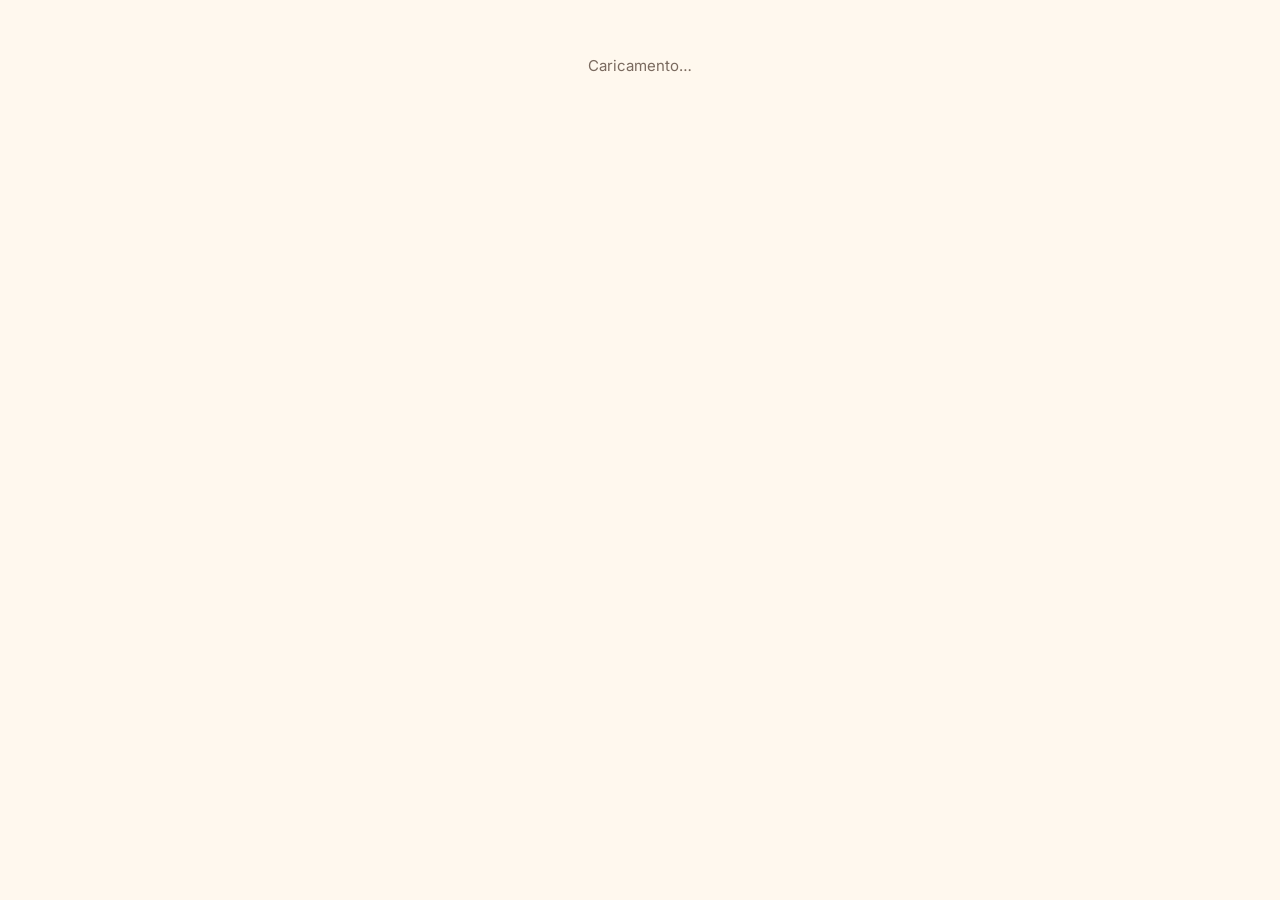
==== index.html @ 3113f6e5 "Pubblicazione 2026-10-22 01:33" ====
<!doctype html>
<!-- index.html — il guscio: le schermate le disegna app.js dentro <main>. -->
<html lang="it">
<head>
  <meta charset="utf-8">
  <meta name="viewport" content="width=device-width, initial-scale=1, viewport-fit=cover">
  <title>Pasti del weekend</title>
  <meta name="theme-color" content="#FFF8EE" media="(prefers-color-scheme: light)">
  <meta name="theme-color" content="#1C1714" media="(prefers-color-scheme: dark)">
  <link rel="manifest" href="manifest.webmanifest">
  <link rel="icon" href="icona.svg" type="image/svg+xml">
  <link rel="apple-touch-icon" href="icona-180.png">
  <meta name="apple-mobile-web-app-capable" content="yes">
  <meta name="mobile-web-app-capable" content="yes">
  <meta name="apple-mobile-web-app-title" content="Pasti">
  <link rel="preconnect" href="https://fonts.googleapis.com">
  <link rel="preconnect" href="https://fonts.gstatic.com" crossorigin>
  <link href="https://fonts.googleapis.com/css2?family=Fraunces:opsz,wght@9..144,600;9..144,700&family=Inter:wght@400;500;600&display=swap" rel="stylesheet">
  <link rel="stylesheet" href="styles.css">
</head>
<body>
  <main id="app"><p class="vuoto">Caricamento…</p></main>
  <div id="foglio" hidden></div>
  <noscript>Serve JavaScript attivo.</noscript>
  <script type="module" src="app.js"></script>
</body>
</html>
---- styles.css ----
/* styles.css — caldo e festoso ma pulito; pensato per 375 px */
:root {
  --sfondo: #FFF8EE; --carta: #FFFFFF; --inchiostro: #2A211C; --tenue: #7A6A5F; --linea: #EADFD2;
  --pomodoro: #D9481C; --basilico: #2F8A4E; --mozzarella: #FFF1DA; --oro: #E6A23C; --no: #B9AEA4; --rosso: #C62828; --auto: #2563EB;
  --ombra: 0 1px 2px rgba(60,40,20,.06), 0 4px 14px rgba(60,40,20,.06);
}
@media (prefers-color-scheme: dark) {
  :root {
    --sfondo: #1C1714; --carta: #27201C; --inchiostro: #F5EDE4; --tenue: #B3A498; --linea: #3A302A;
    --pomodoro: #F06A3C; --basilico: #4FB873; --mozzarella: #3A2C22; --oro: #F0B657; --no: #6B5F56; --rosso: #E5484D; --auto: #3B82F6;
    --ombra: none;
  }
}
* { box-sizing: border-box; }
html { -webkit-text-size-adjust: 100%; }
body {
  margin: 0; background: var(--sfondo); color: var(--inchiostro);
  font: 400 15px/1.4 Inter, system-ui, sans-serif; font-variant-numeric: lining-nums tabular-nums;
  padding: env(safe-area-inset-top) 0 calc(76px + env(safe-area-inset-bottom));
}
button, input, select { font: inherit; color: inherit; }
button { cursor: pointer; -webkit-tap-highlight-color: transparent; }
h1, h2, .grande { font-family: Fraunces, Georgia, serif; font-weight: 700; margin: 0; }
main { max-width: 560px; margin: 0 auto; padding: 0 16px; }
.vuoto { text-align: center; color: var(--tenue); padding: 40px 0; }

/* testata */
.testata { display: flex; align-items: center; gap: 10px; padding: 14px 0 10px; }
.testata h1 { font-size: 22px; flex: 1; line-height: 1.15; }
.testata small { display: block; font: 500 12px Inter, sans-serif; color: var(--tenue); letter-spacing: .02em; }
.tondo { width: 38px; height: 38px; border-radius: 50%; border: 1px solid var(--linea); background: var(--carta); font-size: 17px; }
.tondo.gira { animation: gira 1s linear infinite; }
@keyframes gira { to { transform: rotate(360deg); } }

/* riepilogo */
.riepilogo { background: var(--pomodoro); color: #fff; border-radius: 18px; padding: 14px 16px; box-shadow: var(--ombra); }
.riepilogo .righe { display: flex; gap: 8px; }
.riepilogo .cifra { flex: 1; }
.riepilogo .grande { font-size: 34px; line-height: 1; }
.riepilogo .etic { font-size: 12px; opacity: .9; }
.riepilogo .nota { margin-top: 10px; font-size: 13px; background: rgba(255,255,255,.16); border-radius: 10px; padding: 6px 10px; }
.avviso { margin: 10px 0 0; font-size: 13px; color: var(--pomodoro); }

/* filtri */
.filtri { display: flex; flex-wrap: wrap; gap: 8px; margin: 14px 0 8px; }
.filtri input { flex-basis: 100%; }
.filtri input { flex: 1; min-width: 0; border: 1px solid var(--linea); background: var(--carta); border-radius: 12px; padding: 9px 12px; }
.seg { display: inline-flex; background: var(--mozzarella); border-radius: 12px; padding: 3px; }
.seg button { border: 0; background: none; padding: 6px 10px; border-radius: 9px; font-size: 13px; font-weight: 500; color: var(--tenue); white-space: nowrap; }
.seg button.si { background: var(--carta); color: var(--inchiostro); box-shadow: var(--ombra); }

/* elenco */
.elenco { list-style: none; margin: 0; padding: 0; background: var(--carta); border-radius: 16px; box-shadow: var(--ombra); overflow: hidden; }
.elenco li { display: flex; align-items: center; gap: 8px; padding: 9px 12px; border-top: 1px solid var(--linea); min-height: 56px; }
.elenco li:first-child { border-top: 0; }
.chi { flex: 1; min-width: 0; }
.chi .nome { display: block; max-width: 100%; text-align: left; border: 0; background: none; padding: 0; }
.chi b { display: block; font-weight: 600; overflow: hidden; text-overflow: ellipsis; white-space: nowrap; }
.chi span { font-size: 12px; color: var(--tenue); }
.spunta { width: 54px; height: 44px; border-radius: 12px; border: 1.5px solid var(--linea); background: none; display: grid; place-items: center; font-size: 11px; font-weight: 600; color: var(--tenue); line-height: 1.1; flex: none; }
.spunta i { font-style: normal; font-size: 18px; display: block; }
.spunta.si { background: var(--basilico); border-color: var(--basilico); color: #fff; }
.spunta.no { background: var(--rosso); border-color: var(--rosso); color: #fff; }
.spunta:not(.si):not(.no) { border-style: dashed; }
.spunta.euro.si { background: var(--oro); border-color: var(--oro); }
.scelta { display: inline-flex; border: 1.5px solid var(--linea); border-radius: 12px; overflow: hidden; flex: none; }
.scelta button { border: 0; background: none; padding: 0 9px; height: 41px; font-size: 13px; font-weight: 600; color: var(--tenue); }
.scelta button.si { background: var(--pomodoro); color: #fff; }
.scelta button:disabled { opacity: .35; }
.contatore { display: inline-flex; align-items: center; border: 1.5px solid var(--linea); border-radius: 12px; flex: none; }
.contatore button { border: 0; background: none; width: 30px; height: 41px; font-size: 18px; color: var(--tenue); }
.contatore b { min-width: 22px; text-align: center; }
.contatore.off { opacity: .35; }

.aggiungi { display: block; width: 100%; margin: 12px 0; padding: 12px; border-radius: 14px; border: 1.5px dashed var(--linea); background: none; font-weight: 600; color: var(--pomodoro); }

/* barra in basso */
nav.barra { position: fixed; left: 0; right: 0; bottom: 0; display: flex; background: var(--carta); border-top: 1px solid var(--linea); padding-bottom: env(safe-area-inset-bottom); z-index: 5; }
nav.barra button { flex: 1; border: 0; background: none; padding: 8px 2px 9px; font-size: 11px; font-weight: 500; color: var(--tenue); display: flex; flex-direction: column; align-items: center; gap: 2px; }
nav.barra button span { font-size: 20px; line-height: 1.1; }
nav.barra button.si { color: var(--pomodoro); font-weight: 600; }

/* schede e moduli */
.scheda { background: var(--carta); border-radius: 16px; box-shadow: var(--ombra); padding: 14px; margin: 12px 0; }
.scheda h2 { font-size: 18px; margin-bottom: 6px; }
.scheda p { margin: 6px 0; color: var(--tenue); font-size: 13px; }
label.campo { display: block; font-size: 13px; font-weight: 500; margin: 10px 0 4px; }
.campo + input, .scheda input[type=text], .scheda input[type=email], .scheda input[type=password], .scheda input[type=url], .scheda select {
  width: 100%; border: 1px solid var(--linea); background: var(--sfondo); border-radius: 10px; padding: 10px 12px; }
.pulsante { display: inline-block; border: 0; border-radius: 12px; padding: 11px 16px; font-weight: 600; background: var(--pomodoro); color: #fff; margin-top: 12px; }
.pulsante.sec { background: var(--mozzarella); color: var(--inchiostro); }
.pulsante.largo { width: 100%; }
.stato { font-size: 13px; margin-top: 8px; }
.stato.ok { color: var(--basilico); } .stato.err { color: var(--pomodoro); }
.mappa { display: grid; grid-template-columns: 1fr 1.3fr; gap: 6px 8px; align-items: center; font-size: 13px; margin-top: 8px; }
.mappa select { padding: 7px 8px; font-size: 13px; }
.org { display: flex; justify-content: space-between; align-items: center; padding: 6px 0; border-top: 1px solid var(--linea); font-size: 14px; }
.org button { border: 0; background: none; color: var(--pomodoro); }

/* foglio dal basso */
#foglio { position: fixed; inset: 0; background: rgba(20,12,8,.45); z-index: 10; display: flex; align-items: flex-end; }
#foglio[hidden] { display: none; }
#foglio .dentro { background: var(--sfondo); width: 100%; max-width: 560px; margin: 0 auto; border-radius: 20px 20px 0 0; padding: 18px 16px calc(18px + env(safe-area-inset-bottom)); max-height: 88vh; overflow: auto; }
#foglio h2 { font-size: 20px; margin-bottom: 8px; }
.riga-f { display: flex; align-items: center; justify-content: space-between; gap: 8px; padding: 8px 0; border-top: 1px solid var(--linea); font-size: 14px; }
.riga-f .controlli { display: flex; gap: 6px; align-items: center; }
.piccolo { font-size: 12px; color: var(--tenue); }
#foglio .seg button.si { background: var(--basilico); color: #fff; }

/* elenco, avvisi, importazione */
em.vuota { font-style: normal; color: var(--pomodoro); }
.e-vuota .chi b { color: var(--tenue); }
.scheda textarea { width: 100%; border: 1px solid var(--linea); background: var(--sfondo); border-radius: 10px; padding: 10px 12px; font: inherit; color: inherit; resize: vertical; }
#foglio input[type=text] { width: 100%; border: 1px solid var(--linea); border-radius: 10px; padding: 10px 12px; background: var(--carta); }
label.file { display: block; text-align: center; margin-top: 8px; }
.azioni { display: flex; gap: 8px; flex-wrap: wrap; }
.avviso + .avviso { margin-top: 4px; }

/* ---------- SCHERMO LARGO (Mac, iPad in orizzontale) ---------- */
body.largo { padding: 0; }
body.largo main { max-width: none; padding: 0; }
body.largo nav.barra { top: 0; right: auto; bottom: 0; width: 210px; flex-direction: column; gap: 2px; padding: 18px 10px; border-top: 0; border-right: 1px solid var(--linea); }
body.largo nav.barra .marchio { font: 700 18px Fraunces, Georgia, serif; padding: 4px 10px 14px; }
body.largo nav.barra button { flex: none; flex-direction: row; gap: 10px; font-size: 14px; padding: 10px 12px; border-radius: 12px; text-align: left; }
body.largo nav.barra button span { font-size: 18px; }
body.largo nav.barra button.si { background: var(--mozzarella); }
body.largo .contenuto { margin-left: 210px; padding: 8px 28px 40px; max-width: 1240px; }
body.largo .contenuto.stretto, .contenuto.stretto { margin: 0 auto; max-width: 480px; }
body.largo .testata h1 { font-size: 28px; }
body.largo .filtri input { flex-basis: auto; max-width: 320px; }
body.largo .elenco { display: grid; grid-template-columns: 1fr 1fr; }
body.largo .elenco li { border-top: 0; box-shadow: inset 0 -1px var(--linea), inset -1px 0 var(--linea); }
body.largo .aggiungi { max-width: 360px; }
.due { display: block; }
body.largo .due { display: grid; grid-template-columns: 1fr 1fr; gap: 0 18px; align-items: start; }
body.largo .due .scheda:last-child { grid-column: 1 / -1; }

/* riepiloghi dei 4 pasti */
.quattro { display: grid; grid-template-columns: repeat(4, 1fr); gap: 12px; }
.riepilogo.mini { border: 0; text-align: left; padding: 12px 14px; font: inherit; }
.riepilogo.mini .titoletto { font-weight: 600; font-size: 13px; margin-bottom: 8px; }
.riepilogo.mini .grande { font-size: 26px; }
.riepilogo.mini .etic { font-size: 11px; }
.riepilogo.mini .nota { font-size: 12px; padding: 4px 8px; }
.riepilogo.mini:hover { filter: brightness(1.05); }

/* tabella con tutti i pasti */
.tabella-box { background: var(--carta); border-radius: 16px; box-shadow: var(--ombra); overflow: auto; }
.tabella { width: 100%; border-collapse: collapse; }
.tabella th { position: sticky; top: 0; background: var(--carta); text-align: left; font-size: 12px; font-weight: 600; color: var(--tenue); padding: 10px 12px; border-bottom: 1px solid var(--linea); z-index: 1; }
.tabella td { padding: 6px 12px; border-top: 1px solid var(--linea); vertical-align: middle; }
.tabella tr:hover td { background: var(--sfondo); }
.tabella td:first-child { min-width: 200px; }
.cella { display: flex; gap: 6px; align-items: center; }
.tabella .spunta { width: 50px; height: 40px; }
.tabella .scelta button, .tabella .contatore button { height: 37px; }
@media (max-width: 1100px) {
  body.largo nav.barra { width: 180px; }
  body.largo .contenuto { margin-left: 180px; padding: 8px 18px 40px; }
  .tabella td, .tabella th { padding-left: 8px; padding-right: 8px; }
  .tabella td:first-child { min-width: 150px; }
  .quattro { gap: 8px; }
}
.piccolo a, .scheda a { color: var(--pomodoro); }

/* gruppo: etichetta da toccare */
/* gruppo: scritta sobria, si tocca per cambiare */
.chip { border: 0; background: none; padding: 0; font-size: 12px; font-weight: 500; color: var(--tenue); text-decoration: underline dotted; text-underline-offset: 3px; }
.chip.staff { color: var(--inchiostro); font-weight: 600; }
.chi span { display: inline-flex; flex-wrap: wrap; gap: 4px; align-items: center; }
.gruppi input[type=search] { width: 100%; border: 1px solid var(--linea); background: var(--sfondo); border-radius: 10px; padding: 9px 12px; margin: 4px 0 6px; }
.riga-g { display: flex; justify-content: space-between; align-items: center; gap: 8px; padding: 7px 0; border-top: 1px solid var(--linea); font-size: 14px; }
.riga-g > span { min-width: 0; }
.riga-g .seg button { padding: 6px 8px; }
body.largo .due .scheda.gruppi { grid-column: 1 / -1; }
body.largo .griglia-g { display: grid; grid-template-columns: 1fr 1fr; column-gap: 24px; }
.riga-g .seg button.si { background: var(--carta); color: var(--inchiostro); box-shadow: var(--ombra); }
.riga-g .seg button.si[data-metti-gruppo=staff] { background: var(--carta); }
.qta { font-size: 12px; font-weight: 600; color: var(--pomodoro); margin-left: -2px; }
.piatti { display: grid; grid-template-columns: 1fr 1fr; gap: 8px; }
.scelta button { max-width: 110px; overflow: hidden; text-overflow: ellipsis; white-space: nowrap; }
.riga-g .destra { display: flex; align-items: center; gap: 6px; flex: none; }
.cestino { border: 1px solid var(--linea); background: none; border-radius: 10px; width: 34px; height: 32px; font-size: 15px; }
.cestino:hover { border-color: var(--pomodoro); }
.pulsante.rosso { color: var(--pomodoro); }
.eliminate { margin-top: 10px; }
#foglio .seg button.si[data-f-val=false] { background: var(--rosso); }
.chi em { font-style: normal; font-size: 11.5px; white-space: nowrap; }
.f-doc { color: var(--tenue); }
.f-mano { color: var(--oro); }
.f-nuovo { color: var(--basilico); font-weight: 600; }
.chi span > * + *::before { content: "· "; color: var(--tenue); font-weight: 400; }
.avviso.cliccabile { display: flex; justify-content: space-between; align-items: center; gap: 10px; width: 100%; text-align: left; border: 1px solid var(--linea); background: var(--carta); border-radius: 12px; padding: 9px 12px; color: var(--inchiostro); font: inherit; font-size: 13px; }
.avviso.cliccabile span { color: var(--pomodoro); font-weight: 600; white-space: nowrap; }
.avviso.cliccabile.attivo { border-color: var(--pomodoro); }

/* ordine e sezioni dell'elenco */
.ordine { display: inline-flex; align-items: center; gap: 6px; }
.elenco li.sezione { min-height: 0; padding: 10px 12px 6px; background: var(--sfondo); }
.elenco li.sezione.liv-1, .tabella tr.sezione.liv-1 td { background: var(--mozzarella); }
.elenco li.sezione + li { border-top: 0; }
.sez-1 { font: 700 15px Fraunces, Georgia, serif; }
.sez-2 { font-size: 12px; font-weight: 600; color: var(--tenue); text-transform: uppercase; letter-spacing: .04em; }
.tabella tr.sezione td { background: var(--sfondo); padding: 8px 12px; }
.tabella tr.sezione:hover td { background: var(--sfondo); }
body.largo .elenco li.sezione { grid-column: 1 / -1; background: var(--sfondo); }
body.largo .elenco li.sezione.liv-1 { background: var(--mozzarella); }
.chi > span { flex-wrap: nowrap; overflow: hidden; max-width: 100%; }
.chi > span > * { flex: none; }
.chi > span > em { flex: 0 1 auto; min-width: 0; overflow: hidden; text-overflow: ellipsis; }
@media (max-width: 420px) { .chi em, .chip { font-size: 11px; } }

/* menu di scelta ✓ / ✗ / ? */
#scelta { position: fixed; z-index: 20; background: var(--carta); border: 1px solid var(--linea); border-radius: 14px; box-shadow: 0 8px 30px rgba(0,0,0,.25); padding: 6px; display: flex; flex-direction: column; gap: 4px; min-width: 190px; }
#scelta[hidden] { display: none; }
#scelta .titolo-s { font-size: 12px; color: var(--tenue); padding: 4px 8px 2px; }
#scelta button { display: flex; align-items: center; gap: 10px; border: 0; background: none; border-radius: 10px; padding: 10px; font-weight: 600; text-align: left; font-size: 14px; }
#scelta button i { font-style: normal; width: 26px; height: 26px; border-radius: 8px; display: grid; place-items: center; font-size: 15px; border: 1.5px dashed var(--linea); color: var(--tenue); flex: none; }
#scelta .op-si i { background: var(--basilico); border: 0; color: #fff; }
#scelta .op-no i { background: var(--rosso); border: 0; color: #fff; }
#scelta .op-piatto i { border-style: solid; }
#scelta .op-mod { font-weight: 500; color: var(--tenue); font-size: 13px; border-top: 1px solid var(--linea); border-radius: 0 0 10px 10px; }
#scelta button:hover, #scelta button.ora { background: var(--sfondo); }
#scelta button.ora::after { content: "attuale"; margin-left: auto; font-size: 11px; font-weight: 500; color: var(--tenue); }

/* da completare */
nav.barra .conta { font-style: normal; font-size: 10px; background: var(--pomodoro); color: #fff; border-radius: 999px; padding: 0 5px; margin-left: 2px; }
.seg.scorre { max-width: 100%; overflow-x: auto; scrollbar-width: none; }
.seg.scorre::-webkit-scrollbar { display: none; }
.elenco.mancano li.riga-m { flex-wrap: wrap; align-items: center; }
.manca { display: flex; flex-wrap: wrap; gap: 6px; justify-content: flex-end; }
.voce-m { border: 1.5px dashed var(--linea); background: none; border-radius: 10px; padding: 6px 9px; font-size: 13px; font-weight: 500; }
.voce-m:hover { border-color: var(--pomodoro); }
body.largo .elenco.mancano { grid-template-columns: 1fr; }
/* barra del telefono: una riga, numerino sull'icona */
body:not(.largo) nav.barra button { position: relative; white-space: nowrap; font-size: 10.5px; padding-left: 0; padding-right: 0; min-width: 0; }
body:not(.largo) nav.barra .conta { position: absolute; top: 3px; left: 50%; margin-left: 8px; }
body:not(.largo) .elenco.mancano .manca { flex-basis: 100%; justify-content: flex-start; padding-top: 2px; }

/* selettore a tre ✓ | ✗ | ? */
.controlli { display: flex; flex-direction: column; align-items: flex-end; gap: 6px; flex: none; }
.tri { display: flex; align-items: center; gap: 6px; }
.tri-etic { font-size: 11px; font-weight: 600; color: var(--tenue); }
.tri-b { display: inline-flex; border: 1.5px solid var(--linea); border-radius: 11px; overflow: hidden; }
.tri-b button { width: 38px; height: 34px; border: 0; background: none; font-size: 16px; font-weight: 700; color: var(--tenue); }
.tri-b button + button { border-left: 1px solid var(--linea); }
.tri-b button.on.si { background: var(--basilico); color: #fff; }
.tri-b button.on.no { background: var(--rosso); color: #fff; }
.tri-b button.on.boh { background: var(--mozzarella); color: var(--inchiostro); }
.tri-b button:not(.on):hover { background: var(--sfondo); }
.cella.col { flex-direction: column; align-items: flex-start; gap: 5px; }
.tabella .tri-b button { width: 34px; height: 30px; font-size: 15px; }
.tabella .scelta button { height: 30px; }
.tabella .contatore button { height: 30px; }
.voce-m { display: flex; align-items: center; gap: 8px; border: 1px dashed var(--linea); border-radius: 12px; padding: 4px 4px 4px 10px; font-size: 13px; font-weight: 500; }
.voce-m .scelta button { height: 34px; }

/* soldi: un pulsante, oro se pagato */
.soldi { border: 1.5px dashed var(--linea); background: none; border-radius: 11px; height: 34px; min-width: 64px; padding: 0 12px; font-weight: 700; font-size: 14px; color: var(--tenue); }
.soldi.on { background: var(--oro); border: 1.5px solid var(--oro); color: #3a2a00; }
.soldi.on::before { content: "✓ "; }
.tabella .soldi { height: 30px; }

/* macchinate */
.auto { border: 1.5px dashed var(--linea); background: none; border-radius: 11px; height: 34px; padding: 0 10px; font-size: 15px; color: var(--tenue); display: inline-flex; align-items: center; gap: 4px; flex: none; }
.auto span { font-size: 12px; font-weight: 600; }
button.auto:disabled { opacity: .35; }
div.auto.on { border: 1.5px solid var(--basilico); padding: 0; gap: 0; color: var(--inchiostro); }
div.auto.on button { border: 0; background: none; height: 31px; width: 30px; font-size: 16px; color: var(--tenue); }
div.auto.on button:first-child { font-size: 15px; }
div.auto.on b { min-width: 14px; text-align: center; }
div.auto.on span { font-size: 11px; color: var(--tenue); margin-left: 3px; }
div.auto.off { opacity: .4; }
.riepilogo .nota b { font-weight: 700; text-decoration: underline; }
.tabella .auto { height: 30px; }
.tabella div.auto.on button { height: 27px; }

/* ---------- Schermo largo: pulsanti in orizzontale (righe basse, lista più corta) ---------- */
@media (min-width: 600px) {
  .controlli { flex-direction: row; flex-wrap: wrap; justify-content: flex-end; align-items: center; gap: 8px; flex: 0 1 auto; }
  .cella.col { flex-direction: row; flex-wrap: wrap; align-items: center; gap: 6px; }
  .chi { min-width: 130px; }
  main { max-width: 860px; }
}
body.largo .elenco.pasto-ven, body.largo .elenco.pasto-dom { grid-template-columns: repeat(auto-fill, minmax(420px, 1fr)); }
body.largo .elenco.pasto-sabP, body.largo .elenco.pasto-sabC { grid-template-columns: repeat(auto-fill, minmax(560px, 1fr)); }
body.largo .elenco li { min-height: 52px; padding-top: 7px; padding-bottom: 7px; }
body.largo .tabella td { padding-top: 5px; padding-bottom: 5px; }

/* auto: chi ha la macchina deve saltare all'occhio */
button.auto { border-color: transparent; background: var(--sfondo); opacity: .75; font-size: 13px; }
button.auto span { font-weight: 500; }
button.auto:hover:not(:disabled) { opacity: 1; border-color: var(--linea); }
button.auto:disabled { opacity: .25; }
div.auto.on { background: var(--auto); border: 1.5px solid var(--auto); color: #fff; box-shadow: 0 2px 10px rgba(37, 99, 235, .35); }
div.auto.on button { color: rgba(255,255,255,.85); }
div.auto.on button:first-child { font-size: 17px; }
div.auto.on b { color: #fff; font-size: 16px; }
div.auto.on span { color: #fff; font-weight: 700; font-size: 12px; }
div.auto.on.off { opacity: .35; box-shadow: none; }
.auto { min-width: 142px; justify-content: center; }

/* ---------- Macchinate ---------- */
.macchinate { display: grid; gap: 12px; margin-top: 12px; }
body.largo .macchinate { grid-template-columns: minmax(280px, 340px) 1fr; align-items: start; }
.macchinate .scheda { margin: 0; }
.auto-griglia { display: grid; gap: 12px; grid-template-columns: repeat(auto-fill, minmax(260px, 1fr)); }
.passeggero { display: flex; justify-content: space-between; align-items: center; gap: 8px; padding: 8px 0; border-top: 1px solid var(--linea); font-size: 14px; flex-wrap: wrap; }
.scegli-auto { display: flex; flex-wrap: wrap; gap: 6px; }
.in-auto { border: 1.5px solid var(--auto); background: none; color: var(--auto); border-radius: 10px; padding: 5px 9px; font-size: 13px; font-weight: 600; }
.in-auto span { background: var(--auto); color: #fff; border-radius: 999px; padding: 0 6px; margin-left: 2px; font-size: 11px; }
.in-auto:hover:not(:disabled) { background: var(--auto); color: #fff; }
.in-auto:disabled { opacity: .3; }
.macchina { border-top: 4px solid var(--auto); }
.macchina.piena-troppo { border-top-color: var(--rosso); }
.testa-auto { display: flex; gap: 10px; align-items: center; }
.icona-auto { font-size: 26px; }
.sedili { display: flex; gap: 5px; margin: 10px 0 4px; flex-wrap: wrap; }
.sedili i { width: 18px; height: 18px; border-radius: 6px; border: 1.5px dashed var(--linea); }
.sedili i.guida { background: var(--auto); border: 0; }
.sedili i.pieno { background: var(--basilico); border: 0; }
.sedili i.troppo { background: var(--rosso); border: 0; }
.guida-riga b { color: var(--auto); }
.togli { border: 1px solid var(--linea); background: none; border-radius: 8px; width: 30px; height: 28px; color: var(--tenue); }
.togli:hover { border-color: var(--rosso); color: var(--rosso); }
.rosso { color: var(--rosso); font-weight: 700; }
.da-sistemare .pulsante { margin: 4px 0 8px; }
.testa-auto { position: relative; }
.macchina { position: relative; }
.non-usa { position: absolute; top: 12px; right: 12px; border: 1px solid var(--linea); background: none; border-radius: 8px; padding: 4px 8px; font-size: 12px; color: var(--tenue); }
.non-usa:hover { border-color: var(--rosso); color: var(--rosso); }
.testa-auto > div { padding-right: 90px; }
.ferme { opacity: .85; }
.ferme h2 { font-size: 15px; }
.ospiti-auto { border: 1px dashed var(--linea); background: none; border-radius: 999px; padding: 2px 9px; font-size: 12px; color: var(--tenue); margin-left: 4px; }
.ospiti-auto.con { border: 1px solid var(--auto); color: var(--auto); font-weight: 600; }

/* ---------- Macchinate minimal ---------- */
.mc-stato { margin: 4px 0 14px; font-size: 14px; color: var(--tenue); }
.mc-stato b { color: var(--inchiostro); }
.tenue { color: var(--tenue); }
.mc-pool { display: flex; flex-wrap: wrap; gap: 10px; align-items: center; padding: 14px; border-radius: 18px; border: 1.5px dashed var(--linea); min-height: 64px; transition: border-color .15s, background .15s; }
.bollino { display: inline-flex; align-items: center; gap: 8px; padding: 8px 14px; border-radius: 999px; background: var(--carta); border: 1px solid var(--linea); font-weight: 600; font-size: 15px; cursor: grab; user-select: none; -webkit-user-select: none; touch-action: none; }
.bollino i { width: 10px; height: 10px; border-radius: 50%; flex: none; }
.bollino b { font-weight: 600; color: var(--tenue); }
.bollino.scelto { outline: 2px solid var(--auto); outline-offset: 2px; }
.bollino.in-viaggio { opacity: .3; }
.bollino.ombra { position: fixed; z-index: 50; pointer-events: none; transform: translate(-50%, -50%) scale(1.08); box-shadow: 0 10px 30px rgba(0,0,0,.35); cursor: grabbing; }
.bollino .osp { border: 0; background: var(--sfondo); color: var(--auto); border-radius: 999px; font-size: 11px; font-weight: 700; padding: 1px 6px; }
.bollino .osp.via { color: var(--tenue); text-decoration: line-through; }
.mc-auto-btn { border: 0; background: none; color: var(--tenue); font-size: 13px; margin-left: auto; }
.mc-auto-btn:hover { color: var(--inchiostro); }
.mc-auto { display: grid; gap: 12px; margin-top: 14px; grid-template-columns: repeat(auto-fill, minmax(240px, 1fr)); }
.mc-macchina { background: var(--carta); border-radius: 18px; padding: 12px 14px; border: 1.5px solid transparent; transition: border-color .15s, background .15s; }
.mc-macchina header { display: flex; align-items: center; gap: 8px; }
.mc-nome { font-weight: 700; font-size: 15px; white-space: nowrap; overflow: hidden; text-overflow: ellipsis; }
.mc-nome small { color: var(--tenue); font-weight: 600; }
.mc-sedili { display: inline-flex; gap: 3px; margin-left: 2px; }
.mc-sedili i { width: 7px; height: 7px; border-radius: 50%; border: 1.5px solid var(--tenue); }
.mc-sedili i.pieno { background: var(--auto); border-color: var(--auto); }
.mc-sedili i.troppo { background: var(--rosso); border-color: var(--rosso); }
.mc-liberi { font-size: 12px; color: var(--tenue); white-space: nowrap; }
.mc-lascia { margin-left: auto; border: 0; background: none; color: var(--tenue); opacity: .5; font-size: 13px; width: 26px; height: 26px; border-radius: 8px; }
.mc-lascia:hover { opacity: 1; background: var(--sfondo); }
.mc-dentro { display: flex; flex-wrap: wrap; gap: 8px; margin-top: 10px; min-height: 40px; align-items: center; }
.mc-macchina.troppa { border-color: var(--rosso); }
.sopra { border-color: var(--auto) !important; border-style: solid !important; background: color-mix(in srgb, var(--auto) 10%, var(--carta)); }
.mc-ferme { margin-top: 14px; font-size: 13px; display: flex; flex-wrap: wrap; gap: 8px; align-items: center; }
.mc-ferme button { border: 1px dashed var(--linea); background: none; border-radius: 999px; padding: 5px 11px; color: var(--tenue); font-size: 13px; }
.mc-ferme button u { color: var(--auto); text-decoration: none; font-weight: 600; margin-left: 4px; }
.toast { position: fixed; left: 50%; bottom: 90px; transform: translateX(-50%); background: var(--inchiostro); color: var(--sfondo); padding: 10px 16px; border-radius: 12px; font-size: 14px; z-index: 60; }

/* passeggeri in colonna, con ✕ per toglierli */
.mc-dentro { flex-direction: column; align-items: stretch; gap: 6px; }
.mc-dentro .bollino { width: 100%; }
.via-auto { margin-left: auto; border: 0; background: none; color: var(--tenue); width: 26px; height: 26px; border-radius: 50%; font-size: 13px; flex: none; }
.via-auto:hover { background: var(--sfondo); color: var(--rosso); }
.mc-lascia { width: auto; padding: 0 8px; font-size: 11.5px; white-space: nowrap; }
/* al massimo tre auto per riga (meno sugli schermi stretti) */
.mc-auto { grid-template-columns: repeat(auto-fill, minmax(max(240px, calc((100% - 24px) / 3)), 1fr)); }

/* ---------- Posti a tavola ---------- */
.pl-pasti { margin: 2px 0 6px; }
.pl { display: grid; gap: 14px; }
body.largo .pl { grid-template-columns: 300px 1fr; align-items: start; }
.pl-lista { display: grid; grid-template-columns: 1fr 1fr; gap: 10px; background: var(--carta); border-radius: 16px; padding: 12px; border: 1.5px dashed transparent; align-self: start; }
body.largo .pl-lista { position: sticky; top: 12px; max-height: calc(100vh - 40px); overflow: auto; }
.pl-col { display: flex; flex-direction: column; gap: 6px; align-items: stretch; min-width: 0; }
.pl-col h3 { margin: 0 0 4px; font: 700 14px Fraunces, Georgia, serif; }
.pl-col .bollino { padding: 6px 10px; font-size: 13px; }
.pl-attrezzi { display: flex; flex-wrap: wrap; gap: 8px; align-items: center; margin-bottom: 8px; min-height: 36px; }
.pl-attrezzi button { border: 1px solid var(--linea); background: var(--carta); border-radius: 10px; padding: 6px 10px; font-size: 13px; font-weight: 600; }
.pl-attrezzi button.rosso { color: var(--rosso); }
.pl-num { display: inline-flex; align-items: center; gap: 6px; font-size: 13px; font-weight: 600; }
.pl-num button { width: 30px; padding: 6px 0; }
.pianta { position: relative; width: 100%; overflow: auto; border-radius: 16px; background-color: var(--carta); }
.pianta-dim { position: relative; }
.pianta-in { position: absolute; left: 0; top: 0; transform-origin: 0 0;
  background-image: linear-gradient(color-mix(in srgb, var(--linea) 55%, transparent) 1px, transparent 1px), linear-gradient(90deg, color-mix(in srgb, var(--linea) 55%, transparent) 1px, transparent 1px);
  background-size: 20px 20px; }
.pl-vuota { position: absolute; left: 50%; top: 45%; transform: translate(-50%, -50%); color: var(--tenue); font-size: 22px; margin: 0; }
.tavolo { position: absolute; background: color-mix(in srgb, var(--oro) 35%, var(--carta)); border: 2px solid color-mix(in srgb, var(--oro) 70%, var(--carta)); border-radius: 8px; cursor: move; touch-action: none; box-shadow: 0 2px 8px rgba(0,0,0,.15); }
.tavolo.tondo { border-radius: 50%; }
.tavolo.scelto { border-color: var(--auto); box-shadow: 0 0 0 3px color-mix(in srgb, var(--auto) 35%, transparent); }
.t-etic { position: absolute; left: 50%; top: 50%; transform: translate(-50%, -50%); font: 700 22px Fraunces, Georgia, serif; color: var(--inchiostro); opacity: .75; pointer-events: none; text-align: center; line-height: 1; }
.t-etic small { display: block; font: 600 12px Inter, sans-serif; color: var(--tenue); margin-top: 2px; }
.t-ridim { position: absolute; right: -8px; bottom: -8px; width: 18px; height: 18px; border-radius: 6px; background: var(--auto); cursor: nwse-resize; touch-action: none; }
.sedia { position: absolute; width: 26px; height: 26px; margin: -13px 0 0 -13px; border-radius: 50%; border: 2px dashed color-mix(in srgb, var(--tenue) 70%, transparent); background: var(--sfondo); display: flex; align-items: center; justify-content: center; }
.sedia.piena { border: 0; background: none; width: auto; height: auto; margin: 0; transform: translate(-50%, -50%); z-index: 2; }
.sedia.sopra { border-color: var(--auto) !important; background: color-mix(in srgb, var(--auto) 25%, var(--sfondo)); }
.bollino.mini { padding: 3px 9px 3px 7px; font-size: 12px; gap: 5px; white-space: nowrap; box-shadow: 0 1px 4px rgba(0,0,0,.25); }
.bollino.mini i { width: 8px; height: 8px; }
.pl-lista.sopra { border-color: var(--auto); }
.pl-destra { min-width: 0; }
body.largo .pl-lista { min-height: 420px; }
.pl-lista { min-height: 160px; }
.pallino { display: inline-block; width: 9px; height: 9px; border-radius: 50%; margin-right: 6px; vertical-align: middle; }
.bollino.mini { max-width: 90px; overflow: hidden; text-overflow: ellipsis; }

/* ---------- Posti su iPhone SE (≤ 600 px) ---------- */
.pl-attrezzi .evidenza { border-color: var(--auto); color: var(--auto); }
@media (max-width: 600px) {
  .lungo { display: none; }
  body:not(.largo) .testata small { display: none; }
  .pl { gap: 8px; }
  .pl-lista { display: flex; flex-direction: column; gap: 6px; padding: 8px 10px; min-height: 0; }
  .pl-col { flex-direction: row; align-items: center; gap: 6px; overflow-x: auto; scrollbar-width: none; padding-bottom: 2px; }
  .pl-col::-webkit-scrollbar { display: none; }
  .pl-col h3 { flex: none; margin: 0 4px 0 0; font-size: 13px; min-width: 64px; }
  .pl-col .bollino { flex: none; padding: 6px 10px; font-size: 13px; }
  .pl-col > .tenue { white-space: nowrap; }
  .pl-attrezzi { flex-wrap: nowrap; overflow-x: auto; gap: 6px; scrollbar-width: none; }
  .pl-attrezzi::-webkit-scrollbar { display: none; }
  .pl-attrezzi button { flex: none; min-width: 36px; height: 36px; padding: 0 9px; font-size: 15px; }
  .pl-attrezzi > b { flex: none; font-size: 13px; }
  .pl-num { flex: none; }
  .pl-pasti { width: 100%; display: flex; }
  .pl-pasti button { flex: 1; }
  .mc-stato { margin: 4px 0 8px; font-size: 13px; }
  .pianta { border-radius: 12px; }
}
@media (max-width: 600px) {
  /* nella riga: gesto orizzontale = scorre la riga, gesto verso il basso = trascina il bollino */
  .pl-col .bollino { touch-action: pan-x; }
}
.pianta-dim { overflow: hidden; }
@media (max-width: 600px) {
  .pl-attrezzi button { min-width: 34px; padding: 0 7px; }
  .pl-num { gap: 4px; }
}

/* persona seduta: al passaggio del mouse si capisce che un clic la toglie */
.sedia .bollino.mini { cursor: pointer; }
@media (hover: hover) {
  .sedia .bollino.mini:hover { background: var(--rosso); border-color: var(--rosso); color: #fff; }
  .sedia .bollino.mini:hover::after { content: " ✕"; font-weight: 700; }
  .sedia .bollino.mini:hover i { background: #fff !important; }
}

/* persone sedute: un poco più grandi */
.bollino.mini { font-size: 14px; padding: 4px 11px 4px 9px; gap: 6px; max-width: 104px; }
.bollino.mini i { width: 9px; height: 9px; }
.bollino.mini { max-width: 98px; }

/* Posti: colore per gruppo */
:root { --staff: #F08C2E; --corsisti: #3B7BF0; }
.pl .bollino.g-staff { background: var(--staff); border-color: var(--staff); color: #fff; }
.pl .bollino.g-corsisti { background: var(--corsisti); border-color: var(--corsisti); color: #fff; }
.pl .bollino.scelto { outline-color: var(--inchiostro); }
.leg { display: inline-block; width: 11px; height: 11px; border-radius: 50%; margin-right: 6px; vertical-align: middle; }
.leg.g-staff { background: var(--staff); }
.leg.g-corsisti { background: var(--corsisti); }
@media (hover: hover) {
  .pl .sedia .bollino.mini:hover { background: var(--rosso); border-color: var(--rosso); }
}
/* staff: giallo ocra (testo scuro per leggerlo bene) */
:root { --staff: #D4A72C; }
.pl .bollino.g-staff { color: #2B2100; }

/* sedie più grandi; ✕ ben visibile sul seduto */
.sedia { width: 32px; height: 32px; margin: -16px 0 0 -16px; }
@media (hover: hover) {
  .sedia.piena:hover::after { content: "✕"; position: absolute; top: -9px; right: -9px; width: 20px; height: 20px; border-radius: 50%;
    background: var(--rosso); color: #fff; font: 700 12px/20px Inter, sans-serif; text-align: center; box-shadow: 0 1px 4px rgba(0,0,0,.4); pointer-events: none; z-index: 3; }
  .sedia .bollino.mini:hover::after { content: none; }
}
/* staff: ocra un po' più ambrato, nome sempre bianco */
:root { --staff: #C28A17; }
.pl .bollino.g-staff, .pl .bollino.g-corsisti { color: #fff; }

/* ---------- Classi ---------- */
.classi .lista-classi { list-style: none; margin: 8px 0 16px; padding: 0; display: flex; flex-direction: column; gap: 10px; }
.lista-classi li { display: flex; align-items: center; gap: 8px; background: var(--carta); border-radius: 16px; padding: 8px 8px 8px 0; box-shadow: var(--ombra); }
.apri-classe { flex: 1; min-width: 0; display: flex; justify-content: space-between; align-items: center; gap: 10px; border: 0; background: none; text-align: left; padding: 14px 16px; }
.apri-classe b { font: 700 18px Fraunces, Georgia, serif; overflow: hidden; text-overflow: ellipsis; }
.apri-classe span { color: var(--pomodoro); font-weight: 600; font-size: 14px; white-space: nowrap; }
.azioni-classe { display: flex; gap: 4px; }
.azioni-classe button { width: 34px; height: 34px; border: 1px solid var(--linea); background: none; border-radius: 10px; color: var(--tenue); font-size: 15px; }
.azioni-classe button:disabled { opacity: .3; }
.azioni-classe button.rosso { color: var(--rosso); }
.nuova-classe { display: flex; gap: 8px; }
.nuova-classe input { flex: 1; min-width: 0; border: 1px solid var(--linea); background: var(--carta); border-radius: 12px; padding: 11px 12px; }
.nuova-classe .pulsante { margin: 0; }
.classe-barra { display: flex; align-items: center; gap: 10px; padding-top: 10px; font-size: 13px; color: var(--tenue); }
.classe-barra button { border: 1px solid var(--linea); background: var(--carta); border-radius: 999px; padding: 4px 12px; font-size: 13px; font-weight: 600; color: var(--pomodoro); }
.classe-barra b { color: var(--inchiostro); overflow: hidden; text-overflow: ellipsis; white-space: nowrap; }
.classe-barra + .testata { padding-top: 4px; }
.titolo-classi { font-size: 16px; color: var(--tenue); margin: 6px 0 0; }

/* ---------- Annulla: freccetta in alto a destra ---------- */
.annulla-btn { position: fixed; top: calc(10px + env(safe-area-inset-top)); right: 14px; z-index: 30; width: 42px; height: 42px; border-radius: 50%;
  border: 1px solid var(--linea); background: var(--carta); color: var(--inchiostro); font-size: 22px; line-height: 1; box-shadow: 0 4px 14px rgba(0,0,0,.25); }
.annulla-btn:hover { border-color: var(--pomodoro); color: var(--pomodoro); }
.annulla-btn[hidden] { display: none; }
.testata { padding-right: 52px; }

/* ---------- Iscrizioni ---------- */
.link-card { border: 1px solid var(--linea); border-radius: 14px; padding: 12px; margin-top: 10px; }
.link-card.chiuso { opacity: .7; }
.link-testa { display: flex; align-items: center; gap: 8px; margin-bottom: 8px; }
.link-testa .interr { margin-left: auto; }
.interr { border: 1px solid var(--linea); background: none; border-radius: 999px; padding: 4px 10px; font-size: 12px; font-weight: 600; color: var(--tenue); }
.interr.on { border-color: var(--basilico); color: var(--basilico); }
.link-card input[readonly] { width: 100%; border: 1px solid var(--linea); background: var(--sfondo); border-radius: 10px; padding: 9px 10px; font-size: 12.5px; color: var(--tenue); }
.link-card .azioni .pulsante { margin-top: 8px; padding: 9px 12px; font-size: 13px; text-decoration: none; }
.mod-pasto { border-top: 1px solid var(--linea); padding: 10px 0; display: grid; gap: 6px; }
.mod-pasto.spento > :not(.interruttore) { display: none; }
.mod-pasto input[type=text] { border: 1px solid var(--linea); background: var(--sfondo); border-radius: 10px; padding: 9px 10px; width: 100%; }
.interruttore { display: flex; align-items: center; gap: 8px; font-weight: 600; font-size: 14px; }
.interruttore.piccolo { font-weight: 500; font-size: 13px; color: var(--tenue); }
.interruttore input { width: 18px; height: 18px; accent-color: var(--basilico); }
.risp { display: flex; justify-content: space-between; align-items: center; gap: 8px; padding: 8px 0; border-top: 1px solid var(--linea); }
.risp-pasti { display: flex; flex-wrap: wrap; gap: 4px; margin-top: 4px; }
.risp-pasti span { font-size: 11.5px; padding: 1px 7px; border-radius: 999px; font-weight: 600; }
.risp-pasti .si { background: color-mix(in srgb, var(--basilico) 20%, transparent); color: var(--basilico); }
.risp-pasti .no { background: color-mix(in srgb, var(--rosso) 15%, transparent); color: var(--rosso); text-decoration: line-through; }
.risposte-iscr { max-height: 520px; overflow: auto; }
.scheda.vecchio summary { cursor: pointer; }
.scheda.vecchio details[open] summary { margin-bottom: 8px; }
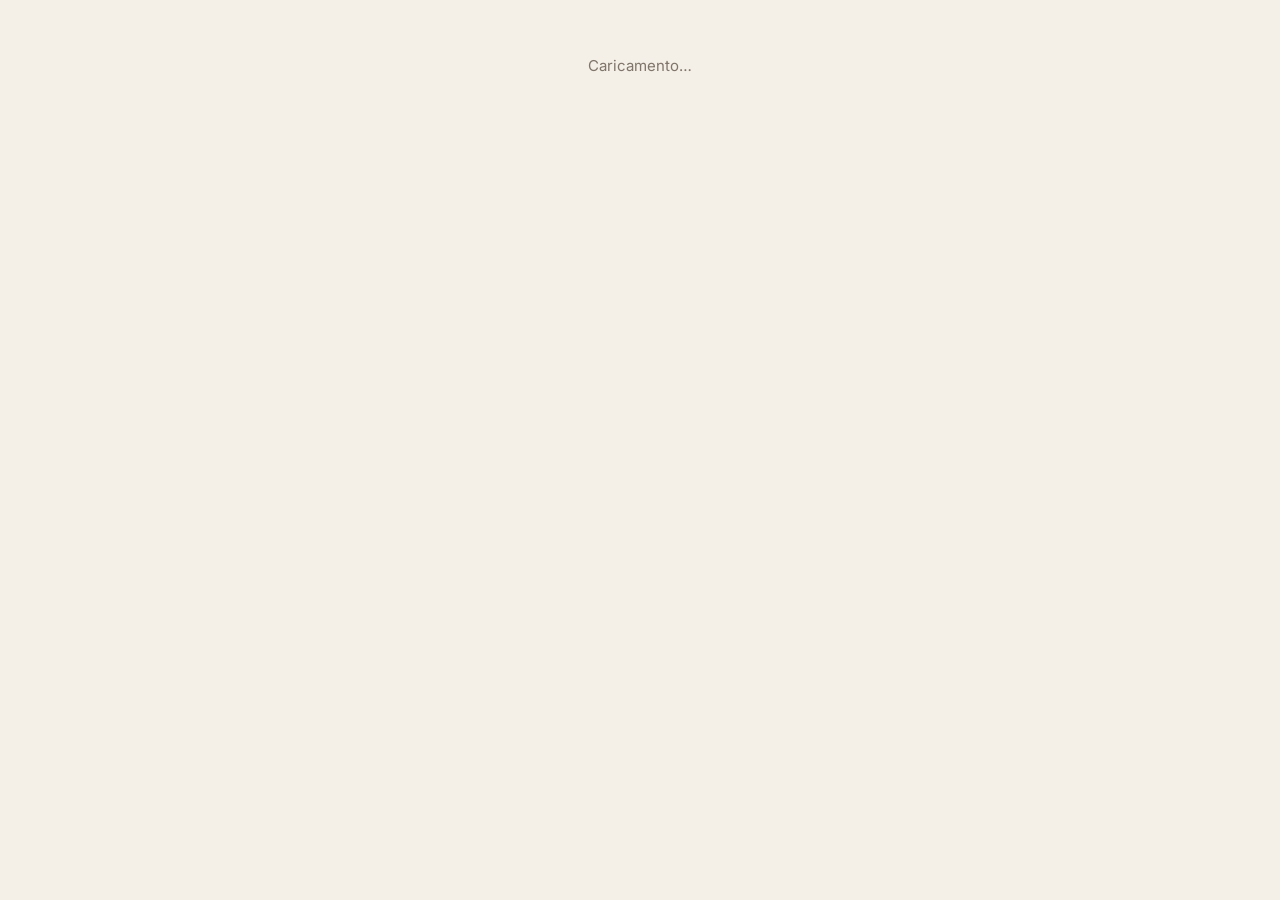
==== commit 6c99beae: "Pubblicazione 2026-11-13 15:07" ====
--- a/index.html
+++ b/index.html
@@ -5,8 +5,8 @@
   <meta charset="utf-8">
   <meta name="viewport" content="width=device-width, initial-scale=1, viewport-fit=cover">
   <title>Pasti del weekend</title>
-  <meta name="theme-color" content="#FFF8EE" media="(prefers-color-scheme: light)">
-  <meta name="theme-color" content="#1C1714" media="(prefers-color-scheme: dark)">
+  <meta name="theme-color" content="#F4EFE7" media="(prefers-color-scheme: light)">
+  <meta name="theme-color" content="#1B1916" media="(prefers-color-scheme: dark)">
   <link rel="manifest" href="manifest.webmanifest">
   <link rel="icon" href="icona.svg" type="image/svg+xml">
   <link rel="apple-touch-icon" href="icona-180.png">
@@ -15,13 +15,13 @@
   <meta name="apple-mobile-web-app-title" content="Pasti">
   <link rel="preconnect" href="https://fonts.googleapis.com">
   <link rel="preconnect" href="https://fonts.gstatic.com" crossorigin>
-  <link href="https://fonts.googleapis.com/css2?family=Fraunces:opsz,wght@9..144,600;9..144,700&family=Inter:wght@400;500;600&display=swap" rel="stylesheet">
-  <link rel="stylesheet" href="styles.css">
+  <link href="https://fonts.googleapis.com/css2?family=Fraunces:opsz,wght@9..144,500;9..144,600&family=Inter:wght@400;500;600&display=swap" rel="stylesheet">
+  <link rel="stylesheet" href="styles.css?v=20261113l">
 </head>
 <body>
   <main id="app"><p class="vuoto">Caricamento…</p></main>
   <div id="foglio" hidden></div>
   <noscript>Serve JavaScript attivo.</noscript>
-  <script type="module" src="app.js"></script>
+  <script type="module" src="app.js?v=20261113l"></script>
 </body>
 </html>
--- a/styles.css
+++ b/styles.css
@@ -1,13 +1,14 @@
-/* styles.css — caldo e festoso ma pulito; pensato per 375 px */
+/* styles.css — calmo e pulito, da osteria; pensato per iPhone SE (375 px), iPad e Mac */
+/* Colori «Travertino e terracotta»: pochi, spenti, da osteria romana. Il colore forte solo dove serve. */
 :root {
-  --sfondo: #FFF8EE; --carta: #FFFFFF; --inchiostro: #2A211C; --tenue: #7A6A5F; --linea: #EADFD2;
-  --pomodoro: #D9481C; --basilico: #2F8A4E; --mozzarella: #FFF1DA; --oro: #E6A23C; --no: #B9AEA4; --rosso: #C62828; --auto: #2563EB;
-  --ombra: 0 1px 2px rgba(60,40,20,.06), 0 4px 14px rgba(60,40,20,.06);
+  --sfondo: #F4EFE7; --carta: #FFFCF7; --inchiostro: #2E2925; --tenue: #7F756A; --linea: #E4DACC;
+  --pomodoro: #A65A3E; --basilico: #5E7148; --mozzarella: #F1E4DA; --oro: #A8823A; --no: #B9AEA4; --rosso: #9A4A3F; --auto: #3D6A99;
+  --ombra: 0 1px 2px rgba(60,40,20,.05);
 }
 @media (prefers-color-scheme: dark) {
   :root {
-    --sfondo: #1C1714; --carta: #27201C; --inchiostro: #F5EDE4; --tenue: #B3A498; --linea: #3A302A;
-    --pomodoro: #F06A3C; --basilico: #4FB873; --mozzarella: #3A2C22; --oro: #F0B657; --no: #6B5F56; --rosso: #E5484D; --auto: #3B82F6;
+    --sfondo: #1B1916; --carta: #25221E; --inchiostro: #F1EBE3; --tenue: #AFA597; --linea: #3A352F;
+    --pomodoro: #D08A6C; --basilico: #97AE7C; --mozzarella: #3A2B23; --oro: #D4AE62; --no: #6B5F56; --rosso: #D98275; --auto: #7FA6CF;
     --ombra: none;
   }
 }
@@ -20,7 +21,7 @@
 }
 button, input, select { font: inherit; color: inherit; }
 button { cursor: pointer; -webkit-tap-highlight-color: transparent; }
-h1, h2, .grande { font-family: Fraunces, Georgia, serif; font-weight: 700; margin: 0; }
+h1, h2, .grande { font-family: Fraunces, Georgia, serif; font-weight: 600; margin: 0; letter-spacing: -.01em; }
 main { max-width: 560px; margin: 0 auto; padding: 0 16px; }
 .vuoto { text-align: center; color: var(--tenue); padding: 40px 0; }
 
@@ -463,7 +464,7 @@
 .bollino.mini { max-width: 98px; }
 
 /* Posti: colore per gruppo */
-:root { --staff: #F08C2E; --corsisti: #3B7BF0; }
+:root { --staff: #B08A3E; --corsisti: #4E6E8E; }
 .pl .bollino.g-staff { background: var(--staff); border-color: var(--staff); color: #fff; }
 .pl .bollino.g-corsisti { background: var(--corsisti); border-color: var(--corsisti); color: #fff; }
 .pl .bollino.scelto { outline-color: var(--inchiostro); }
@@ -474,7 +475,7 @@
   .pl .sedia .bollino.mini:hover { background: var(--rosso); border-color: var(--rosso); }
 }
 /* staff: giallo ocra (testo scuro per leggerlo bene) */
-:root { --staff: #D4A72C; }
+
 .pl .bollino.g-staff { color: #2B2100; }
 
 /* sedie più grandi; ✕ ben visibile sul seduto */
@@ -485,7 +486,7 @@
   .sedia .bollino.mini:hover::after { content: none; }
 }
 /* staff: ocra un po' più ambrato, nome sempre bianco */
-:root { --staff: #C28A17; }
+
 .pl .bollino.g-staff, .pl .bollino.g-corsisti { color: #fff; }
 
 /* ---------- Classi ---------- */
@@ -537,3 +538,256 @@
 .risposte-iscr { max-height: 520px; overflow: auto; }
 .scheda.vecchio summary { cursor: pointer; }
 .scheda.vecchio details[open] summary { margin-bottom: 8px; }
+
+/* =========================================================
+   NUOVO STILE (nov 2026): icone al posto delle emoji, colori calmi, riepiloghi chiari.
+   ========================================================= */
+.ic { width: 20px; height: 20px; fill: none; stroke: currentColor; stroke-width: 1.7; stroke-linecap: round; stroke-linejoin: round; flex: none; vertical-align: -4px; }
+.ic.p { width: 16px; height: 16px; vertical-align: -3px; }
+.ic.g { width: 28px; height: 28px; stroke-width: 1.5; }
+.tenue { color: var(--tenue); }
+button { display: inline-flex; align-items: center; justify-content: center; gap: 6px; }
+.chi .nome, .apri-classe, .riepilogo.mini, .avviso.cliccabile { display: block; }
+
+/* testata */
+.testata h1 { display: flex; align-items: center; gap: 10px; }
+.t-ic { width: 36px; height: 36px; border-radius: 11px; background: var(--mozzarella); color: var(--pomodoro); display: grid; place-items: center; flex: none; }
+.tondo { display: grid; place-items: center; color: var(--tenue); }
+.classe-barra button { color: var(--tenue); font-weight: 500; }
+
+/* barra: icone */
+nav.barra button span { font-size: inherit; line-height: 1.2; }
+nav.barra button .ic { width: 22px; height: 22px; }
+nav.barra button.si { color: var(--pomodoro); }
+body:not(.largo) nav.barra { overflow-x: auto; scrollbar-width: none; }
+body:not(.largo) nav.barra::-webkit-scrollbar { display: none; }
+body:not(.largo) nav.barra button { min-width: 44px; padding-top: 7px; }
+body:not(.largo) nav.barra.tante button { flex: 0 0 auto; min-width: 58px; }
+body.largo nav.barra button { justify-content: flex-start; }
+body.largo nav.barra button span small { display: block; font-size: 11.5px; color: var(--tenue); font-weight: 400; }
+body.largo nav.barra button.si span small { color: inherit; opacity: .75; }
+body.largo nav.barra .marchio { font-weight: 600; }
+
+/* riepilogo: scheda chiara, numeri in terracotta */
+.riepilogo { background: var(--carta); color: var(--inchiostro); border: 1px solid var(--linea); box-shadow: none; }
+.riepilogo .grande { color: var(--pomodoro); font-weight: 600; }
+.riepilogo .etic { color: var(--tenue); opacity: 1; }
+.riepilogo .nota { background: var(--sfondo); color: var(--tenue); }
+.riepilogo .nota b { text-decoration: none; color: var(--rosso); font-weight: 600; }
+.riepilogo.mini { color: var(--inchiostro); background: var(--carta); border: 1px solid var(--linea); }
+.riepilogo.mini:hover { filter: none; border-color: var(--pomodoro); }
+.riepilogo.mini .titoletto { display: flex; align-items: center; gap: 6px; }
+.r-piatti { display: grid; grid-template-columns: repeat(auto-fill, minmax(220px, 1fr)); gap: 4px 20px; margin-top: 12px; padding-top: 10px; border-top: 1px solid var(--linea); }
+.r-sez h4 { margin: 6px 0 2px; font-size: 11.5px; text-transform: uppercase; letter-spacing: .08em; color: var(--tenue); font-weight: 600; }
+.r-voce { display: flex; justify-content: space-between; gap: 10px; padding: 3px 0; font-size: 14.5px; }
+.r-voce b { color: var(--pomodoro); min-width: 20px; text-align: right; }
+.r-voce.zero { color: var(--tenue); } .r-voce.zero b { color: var(--tenue); font-weight: 500; }
+.r-ordine { width: 100%; margin-top: 10px; }
+.avviso.cliccabile { display: flex; align-items: center; gap: 8px; }
+.avviso.cliccabile span { margin-left: auto; display: inline-flex; align-items: center; gap: 2px; }
+
+/* pulsanti e campi */
+.pulsante { display: inline-flex; align-items: center; justify-content: center; gap: 7px; }
+.pulsante.sec { background: none; border: 1px solid var(--linea); color: var(--inchiostro); }
+.pulsante.leggero { background: var(--mozzarella); color: var(--pomodoro); }
+.pulsante.rosso { color: var(--rosso); }
+a.pulsante { text-decoration: none; }
+.scheda { border: 1px solid var(--linea); box-shadow: none; }
+.elenco, .tabella-box { border: 1px solid var(--linea); box-shadow: none; }
+.seg button { display: inline-flex; align-items: center; gap: 6px; }
+.seg .num { font-size: 12px; color: var(--tenue); font-weight: 500; }
+.aggiungi { display: flex; align-items: center; justify-content: center; gap: 6px; }
+details summary { cursor: pointer; font-size: 14px; color: var(--tenue); padding: 4px 0; }
+.annulla-btn { display: grid; place-items: center; }
+.soldi { display: inline-flex; align-items: center; gap: 4px; }
+.soldi.on { color: #fff; }
+.soldi.on::before { content: none; }
+.auto { gap: 5px; }
+.auto.on { display: inline-flex; }
+.contatore button { display: grid; place-items: center; }
+.tri-b button { display: grid; place-items: center; }
+.lista-classi .apri-classe { display: flex; justify-content: space-between; align-items: center; color: var(--inchiostro); }
+
+/* tendina del piatto: si vede il piatto scelto, si tocca per cambiarlo (menu nativo su iPhone e Mac) */
+.scelta-piatti { display: flex; flex-wrap: wrap; gap: 6px; align-items: center; }
+label.sel { position: relative; display: inline-flex; align-items: center; gap: 6px; height: 34px; padding: 0 10px 0 12px; border: 1.5px dashed var(--linea); border-radius: 11px;
+  font-size: 13.5px; font-weight: 500; color: var(--tenue); max-width: 220px; cursor: pointer; }
+label.sel span { overflow: hidden; text-overflow: ellipsis; white-space: nowrap; }
+label.sel.scelto { border: 1.5px solid var(--pomodoro); background: var(--mozzarella); color: var(--inchiostro); }
+label.sel.off { opacity: .35; }
+label.sel select { position: absolute; inset: 0; opacity: 0; width: 100%; font-size: 16px; cursor: pointer; }
+.tabella label.sel { height: 30px; max-width: 170px; }
+#foglio select, .scheda select { width: 100%; max-width: 230px; border: 1px solid var(--linea); background: var(--carta); border-radius: 10px; padding: 8px 10px; font-size: 16px; }
+#foglio .f-pasto { margin-top: 14px; }
+#foglio .f-pasto h3 { font-size: 15px; margin: 0 0 2px; display: flex; gap: 6px; align-items: center; font-family: Fraunces, Georgia, serif; font-weight: 600; }
+
+/* =========================================================
+   IL MODULO PUBBLICO (.mod-pub): in iscrizione.html e nell'anteprima dell'app
+   ========================================================= */
+body.pagina-iscrizione { padding: env(safe-area-inset-top) 0 40px; }
+body.pagina-iscrizione main { max-width: 540px; }
+.mod-pub .is-testa { padding: 20px 2px 4px; }
+.mod-pub .is-testa .classe { font-size: 11.5px; font-weight: 600; color: var(--pomodoro); letter-spacing: .1em; text-transform: uppercase; }
+.mod-pub .is-testa h1 { font-size: 27px; margin: 4px 0 2px; }
+.mod-pub .is-intro { white-space: pre-line; color: var(--tenue); margin: 8px 2px 0; }
+.mod-pub .is-pasto { background: var(--carta); border: 1px solid var(--linea); border-radius: 16px; padding: 14px; margin: 12px 0; }
+.mod-pub .is-pasto h2 { font-size: 19px; display: flex; align-items: center; gap: 10px; }
+.mod-pub .is-pasto h2.solo { display: block; }
+.mod-pub .tondino { width: 36px; height: 36px; border-radius: 11px; background: var(--mozzarella); color: var(--pomodoro); display: grid; place-items: center; flex: none; }
+.mod-pub .quando { font: 500 12.5px Inter, sans-serif; color: var(--tenue); display: block; }
+.mod-pub .is-nota { font-size: 14px; color: var(--tenue); margin: 10px 0 0; white-space: pre-line; }
+.mod-pub .campo-nome { width: 100%; margin-top: 10px; border: 1px solid var(--linea); background: var(--carta); border-radius: 12px; padding: 13px 14px; font-size: 16px; }
+.mod-pub .formula { display: flex; align-items: center; gap: 12px; background: var(--sfondo); border-radius: 12px; padding: 10px 12px; margin-top: 10px; font-size: 14px; line-height: 1.35; }
+.mod-pub .formula-prezzo { font: 600 21px/1 Fraunces, Georgia, serif; color: var(--pomodoro); white-space: nowrap; }
+.mod-pub .formule { display: grid; gap: 6px; margin-top: 10px; }
+.mod-pub .formule div { display: grid; grid-template-columns: auto 1fr auto; gap: 8px; align-items: baseline; background: var(--sfondo); border-radius: 10px; padding: 8px 12px; font-size: 14px; }
+.mod-pub .formule span { color: var(--tenue); }
+.mod-pub .formule em { font: 600 17px Fraunces, Georgia, serif; font-style: normal; color: var(--pomodoro); }
+.mod-pub .si-no { display: grid; grid-template-columns: 1fr 1fr; gap: 8px; margin-top: 12px; }
+.mod-pub .si-no > *, .mod-pub .scelte > * { border: 1px solid var(--linea); background: none; border-radius: 12px; padding: 12px; min-height: 48px; font-weight: 500; font-size: 15px;
+  display: flex; align-items: center; justify-content: center; gap: 7px; color: var(--inchiostro); width: 100%; }
+.mod-pub .si-no > .on.s { background: var(--basilico); border-color: var(--basilico); color: #fff; }
+.mod-pub .si-no > .on.n { background: var(--rosso); border-color: var(--rosso); color: #fff; }
+.mod-pub .extra { margin-top: 14px; padding-top: 12px; border-top: 1px solid var(--linea); }
+.mod-pub .extra > label { display: block; font-size: 14.5px; font-weight: 600; margin-bottom: 8px; }
+.mod-pub .scelte { display: grid; gap: 7px; }
+.mod-pub .scelte > * { justify-content: flex-start; text-align: left; }
+.mod-pub .scelte .cerchio { width: 18px; height: 18px; border-radius: 50%; border: 1.5px solid var(--linea); flex: none; display: grid; place-items: center; }
+.mod-pub .scelte > .on { border-color: var(--pomodoro); background: var(--mozzarella); }
+.mod-pub .scelte > .on .cerchio { border-color: var(--pomodoro); background: var(--pomodoro); }
+.mod-pub .scelte > .on .cerchio::after { content: ""; width: 6px; height: 6px; border-radius: 50%; background: #fff; }
+.mod-pub .scelte-gruppo + .scelte-gruppo { margin-top: 12px; }
+.mod-pub .sg-titolo { display: flex; justify-content: space-between; font-size: 11.5px; text-transform: uppercase; letter-spacing: .08em; color: var(--tenue); font-weight: 600; margin: 0 2px 6px; }
+.mod-pub .totale { display: flex; justify-content: space-between; align-items: center; gap: 10px; margin-top: 14px; padding: 11px 12px; border-radius: 12px; background: var(--mozzarella); }
+.mod-pub .totale span { font-weight: 600; font-size: 14px; }
+.mod-pub .totale small { display: block; font-weight: 400; color: var(--tenue); font-size: 13px; }
+.mod-pub .totale b { font: 600 22px Fraunces, Georgia, serif; color: var(--pomodoro); white-space: nowrap; }
+.mod-pub .passi { display: inline-flex; align-items: center; border: 1px solid var(--linea); border-radius: 12px; }
+.mod-pub .passi > * { border: 0; background: none; width: 46px; height: 44px; display: grid; place-items: center; color: var(--tenue); }
+.mod-pub .passi b { min-width: 36px; text-align: center; font-size: 17px; }
+.mod-pub .invia { width: 100%; padding: 15px; font-size: 16px; margin-top: 6px; }
+.mod-pub .errore, .errore { color: var(--rosso); font-size: 14px; margin: 10px 2px 0; }
+.fatto { text-align: center; padding: 44px 10px 20px; }
+.fatto h1 { font-size: 26px; }
+.cerchio-ok { width: 64px; height: 64px; border-radius: 50%; background: var(--basilico); color: #fff; display: grid; place-items: center; margin: 0 auto 14px; }
+.cerchio-ok.neutro { background: var(--mozzarella); color: var(--pomodoro); }
+.cerchio-ok.piccolo-ok { width: 40px; height: 40px; margin: 0 0 8px; }
+.ricevuta { list-style: none; margin: 0; padding: 4px 14px; background: var(--carta); border: 1px solid var(--linea); border-radius: 16px; }
+.ricevuta li { display: flex; justify-content: space-between; align-items: center; gap: 10px; padding: 11px 0; border-top: 1px solid var(--linea); }
+.ricevuta li:first-child { border-top: 0; }
+.ricevuta li > span { display: flex; flex-wrap: wrap; align-items: center; gap: 6px; min-width: 0; }
+.ricevuta small { flex-basis: 100%; color: var(--tenue); font-size: 13px; padding-left: 22px; }
+.ricevuta b { color: var(--pomodoro); white-space: nowrap; }
+/* scritte modificabili sul posto */
+.mod-pub .ed { outline: 1.5px dashed var(--pomodoro); outline-offset: 2px; border-radius: 4px; padding: 0 2px; min-width: 30px; display: inline-block; cursor: text; }
+.mod-pub .ed:empty::before { content: "…"; color: var(--tenue); }
+.mod-pub .ed:focus { outline-style: solid; background: var(--carta); color: var(--inchiostro); }
+.mod-pub.in-modifica .is-pasto.dopo { text-align: left; }
+
+/* =========================================================
+   EDITOR DEL MODULO
+   Mac / iPad (≥ 760 px): editor a sinistra, telefono a destra, sempre visibile. iPhone: Modifica | Anteprima.
+   ========================================================= */
+.me-testa { display: grid; gap: 8px; margin: 4px 0 6px; }
+.seg.pieno { display: flex; } .seg.pieno button { flex: 1; justify-content: center; padding: 8px 10px; font-size: 14px; }
+.me-tit { font-size: 20px; margin: 20px 2px 4px; }
+label.campo.primo { margin-top: 0; }
+.me-col .scheda input[type=text], .me-col textarea, .me-col input[type=number] { width: 100%; border: 1px solid var(--linea); background: var(--carta); border-radius: 10px; padding: 10px 12px; font-size: 16px; }
+.me-col textarea { resize: vertical; font: inherit; font-size: 16px; color: inherit; }
+.mp { background: var(--carta); border: 1px solid var(--linea); border-radius: 16px; margin: 10px 0; }
+.mp.spento .mp-testa .apri, .mp.spento .mp-testa .freccia { opacity: .5; }
+.mp-testa { display: flex; align-items: center; gap: 10px; padding: 10px 10px 10px 12px; }
+.mp-testa .apri { flex: 1; min-width: 0; display: flex; align-items: center; justify-content: flex-start; gap: 10px; border: 0; background: none; padding: 0; text-align: left; }
+.mp-testa .tondino { width: 38px; height: 38px; border-radius: 11px; background: var(--mozzarella); color: var(--pomodoro); display: grid; place-items: center; flex: none; }
+.mp-nome { min-width: 0; } .mp-nome b { display: block; font-weight: 600; font-size: 15.5px; }
+.mp-nome span { display: block; color: var(--tenue); font-size: 13px; white-space: nowrap; overflow: hidden; text-overflow: ellipsis; }
+.mp .freccia { border: 0; background: none; width: 34px; height: 34px; color: var(--tenue); transition: transform .15s; }
+.mp.aperto .freccia { transform: rotate(180deg); }
+.mp-corpo { padding: 2px 12px 14px; border-top: 1px solid var(--linea); }
+.mp-corpo input[type=text], .mp-corpo textarea, .mp-corpo input[type=number] { width: 100%; border: 1px solid var(--linea); background: var(--carta); border-radius: 10px; padding: 10px 12px; font-size: 16px; font: inherit; font-size: 16px; color: inherit; }
+.due-campi { display: grid; grid-template-columns: 1fr 1fr; gap: 8px; }
+.scegli-icona { display: flex; gap: 6px; flex-wrap: wrap; }
+.scegli-icona button { width: 42px; height: 42px; border-radius: 11px; border: 1px solid var(--linea); background: none; color: var(--tenue); }
+.scegli-icona button.on { border-color: var(--pomodoro); color: var(--pomodoro); background: var(--mozzarella); }
+.blocco { background: var(--sfondo); border-radius: 12px; padding: 10px 12px; margin-top: 8px; }
+.riga-sw { display: flex; align-items: center; justify-content: space-between; gap: 10px; padding: 8px 0; font-size: 15px; }
+.blocco .riga-sw + .riga-sw { border-top: 1px solid var(--linea); }
+input.domanda { margin: 0 0 8px; }
+.sw { width: 46px; height: 28px; border-radius: 14px; background: var(--linea); border: 0; position: relative; flex: none; padding: 0; display: block; }
+.sw::after { content: ""; position: absolute; top: 3px; left: 3px; width: 22px; height: 22px; border-radius: 50%; background: #fff; transition: left .15s; box-shadow: 0 1px 2px rgba(0,0,0,.2); }
+.sw.on { background: var(--basilico); } .sw.on::after { left: 21px; }
+.euro-campo { display: inline-flex; align-items: center; gap: 6px; white-space: nowrap; }
+.euro-campo input[type=number] { width: 84px !important; text-align: right; }
+.ed-portata { background: var(--carta); border: 1px solid var(--linea); border-radius: 12px; padding: 10px; margin-top: 8px; }
+.ed-portata-testa { display: flex; gap: 6px; align-items: center; }
+.ed-portata-testa input { font-weight: 600; }
+.ed-piatto { display: flex; gap: 6px; align-items: center; margin-top: 6px; }
+.ed-piatto .pallino { width: 6px; height: 6px; border-radius: 50%; background: var(--pomodoro); flex: none; margin: 0 4px; }
+.ed-piatto input { padding: 8px 10px !important; }
+.ic-btn { width: 38px; height: 38px; flex: none; border: 0; background: none; border-radius: 10px; color: var(--tenue); }
+.ic-btn:hover:not(:disabled) { background: var(--mozzarella); }
+.ic-btn:disabled { opacity: .3; }
+.ic-btn.rosso { color: var(--rosso); }
+.aggiungi-p { border: 1px dashed var(--linea); background: none; border-radius: 10px; padding: 8px 12px; color: var(--pomodoro); font-weight: 500; font-size: 14px; margin-top: 8px; }
+details.propria { margin-top: 10px; border-top: 1px solid var(--linea); padding-top: 6px; }
+details.propria summary { display: flex; align-items: center; gap: 6px; list-style: none; font-size: 13.5px; }
+details.propria summary::-webkit-details-marker { display: none; }
+.formula-gruppo { display: flex; gap: 6px; margin-top: 6px; align-items: center; }
+.formula-gruppo > input { flex: 1; min-width: 0; }
+.mp-fondo { display: flex; justify-content: space-between; align-items: center; margin-top: 12px; padding-top: 10px; border-top: 1px solid var(--linea); }
+.mp-fondo .pulsante { margin: 0; }
+details.tutte-scritte summary { display: flex; justify-content: space-between; align-items: center; list-style: none; color: var(--inchiostro); }
+details.tutte-scritte summary::-webkit-details-marker { display: none; }
+details.tutte-scritte summary b { display: inline-flex; gap: 8px; align-items: center; font-weight: 600; }
+details.tutte-scritte[open] > summary > .ic { transform: rotate(180deg); }
+.copia-box b { display: inline-flex; gap: 8px; align-items: center; }
+.copia-box .pulsante { flex: 1; }
+/* anteprima */
+.ant-barra { display: flex; align-items: center; justify-content: space-between; gap: 8px; margin-bottom: 8px; font-size: 13.5px; color: var(--tenue); }
+.ant-barra > span { display: inline-flex; gap: 6px; align-items: center; }
+.ant-barra .pulsante { margin: 0; padding: 8px 12px; font-size: 14px; flex: none; }
+.telefono { background: var(--sfondo); border: 1px solid var(--linea); border-radius: 26px; padding: 4px 14px 18px; }
+.me-ant.solo .telefono { border: 0; padding: 0; border-radius: 0; }
+.me-ant.solo .ant-barra { margin-top: 8px; }
+.me-ant.solo .ant-barra > span { display: none; }
+.me-ant.solo .ant-barra .pulsante { width: 100%; }
+@media (min-width: 760px) {
+  .me-due { display: grid; grid-template-columns: minmax(0, 1fr) minmax(340px, 400px); gap: 24px; align-items: start; }
+  .me-ant { position: sticky; top: 12px; max-height: calc(100vh - 24px); display: flex; flex-direction: column; }
+  .me-ant .telefono { overflow: auto; flex: 1; overscroll-behavior: contain; }
+  .contenuto.c-modulo { max-width: 1180px; }
+  body:not(.largo) .contenuto.c-modulo { max-width: 1000px; margin: 0 auto; padding: 0 20px; }
+}
+@media (min-width: 760px) and (max-width: 899px) { body:not(.largo) main { max-width: none; } }
+/* elenchi: piatti in piedi sul telefono */
+body:not(.largo) .elenco.pasto-menu .controlli, body:not(.largo) .elenco.pasto-ricco .controlli { flex-wrap: wrap; }
+/* foglio della persona: al centro sugli schermi grandi */
+@media (min-width: 760px) {
+  #foglio { align-items: center; }
+  #foglio .dentro { border-radius: 20px; max-height: 86vh; }
+}
+body.largo nav.barra button .conta { display: inline-block; margin-left: 6px; }
+@media (min-width: 760px) and (max-width: 899px) { .me-due { grid-template-columns: 1fr 1fr; gap: 16px; } }
+/* allergie e intolleranze (modulo pubblico e app) */
+.mod-pub textarea.area { resize: vertical; font: inherit; font-size: 16px; color: inherit; margin-top: 0; }
+.mod-pub .rassicura { display: flex; gap: 8px; align-items: flex-start; background: var(--sfondo); border-radius: 12px; padding: 10px 12px; margin-top: 10px; font-size: 14px; color: var(--tenue); }
+.mod-pub .rassicura .ic { color: var(--basilico); margin-top: 1px; }
+.mod-pub .es-piatto { margin-top: 12px; padding-top: 10px; border-top: 1px solid var(--linea); }
+.stato-es { display: inline-flex; border: 1px solid var(--linea); border-radius: 11px; overflow: hidden; flex: none; }
+.stato-es button { border: 0; background: none; padding: 7px 10px; font-size: 13px; color: var(--tenue); min-height: 34px; }
+.stato-es button + button { border-left: 1px solid var(--linea); }
+.stato-es button.on { background: var(--basilico); color: #fff; }
+.stato-es button.on.da { background: var(--rosso); }
+.es-riga { display: flex; justify-content: space-between; align-items: center; gap: 10px; flex-wrap: wrap; padding: 10px 0; border-top: 1px solid var(--linea); }
+.es-riga:first-of-type { border-top: 0; }
+.es-riga .es-chi { min-width: 0; flex: 1 1 180px; }
+.es-riga .es-chi b { display: block; }
+.es-riga .es-chi span { color: var(--tenue); font-size: 14px; }
+em.f-es { font-style: normal; color: var(--pomodoro); }
+#foglio textarea { width: 100%; border: 1px solid var(--linea); border-radius: 10px; padding: 10px 12px; background: var(--carta); font: inherit; font-size: 16px; color: inherit; }
+.mod-pub .scelte.concordare { margin-top: 12px; padding-top: 12px; border-top: 1px dashed var(--linea); }
+.avviso-mod { display: flex; gap: 8px; align-items: flex-start; margin: 16px 0 0; padding: 12px 14px; border-radius: 12px; background: var(--mozzarella); color: var(--inchiostro); font-size: 14.5px; }
+.avviso-mod .ic { color: var(--pomodoro); margin-top: 2px; }
+.voce-m.appunto-m span { white-space: pre-line; max-width: 420px; }
+.voce-m.appunto-m .pulsante { margin: 0; padding: 6px 10px; font-size: 13px; }
+.centro { text-align: center; }
